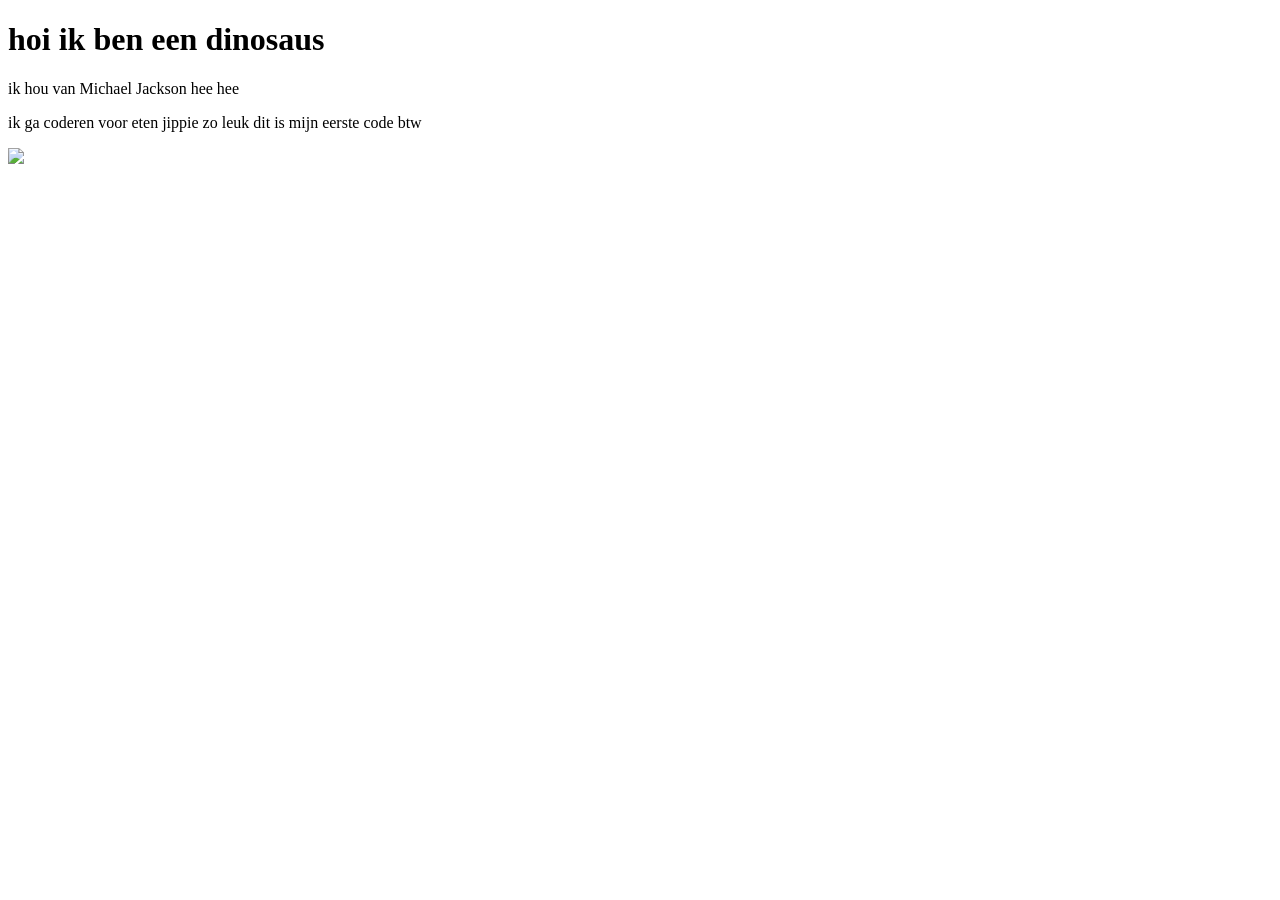
==== WEBSITE/index.html @ c399a15c "Add files via upload" ====
<!DOCTYPE html>
<html> 
 <head></head>
 <body>
   <h1>hoi ik ben een dinosaus</h1>
   <p>ik hou van Michael Jackson hee hee</p>
   <p>ik ga coderen voor eten jippie zo leuk dit is mijn eerste code btw</p>
   <img
       src=https://www.foodwatch.org/fileadmin/foodwatch.nl/Onze_campagnes/Voedsel___Gezondheid/Suiker__vet___Co/Images/shutterstock_Evan_Lorne460x200.jpg
  />
 </body>
</html>
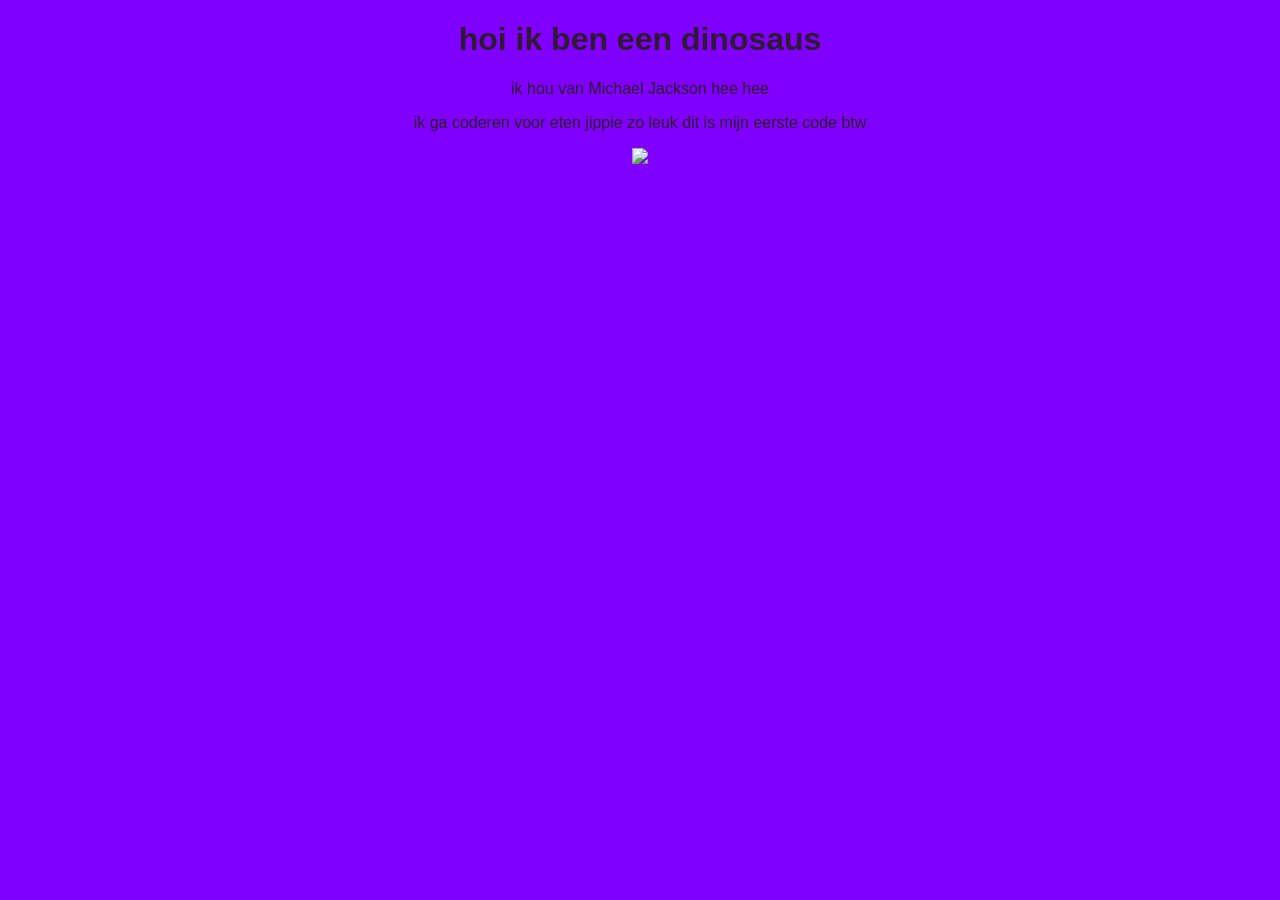
==== commit bf4749a8: "Add stylesheet link to index.html" ====
--- a/WEBSITE/index.html
+++ b/WEBSITE/index.html
@@ -1,6 +1,8 @@
 <!DOCTYPE html>
 <html> 
- <head></head>
+ <head>
+  <link rel="stylesheet" href="style.css">
+ </head>
  <body>
    <h1>hoi ik ben een dinosaus</h1>
    <p>ik hou van Michael Jackson hee hee</p>
--- a/WEBSITE/style.css
+++ b/WEBSITE/style.css
@@ -0,0 +1,9 @@
+img {
+  width: 200px;
+}
+body {
+  text-align: center;
+  font-family: 'Arial';
+  background: rgb(127, 0, 255);
+  color: rgb(48, 25, 52);
+}
